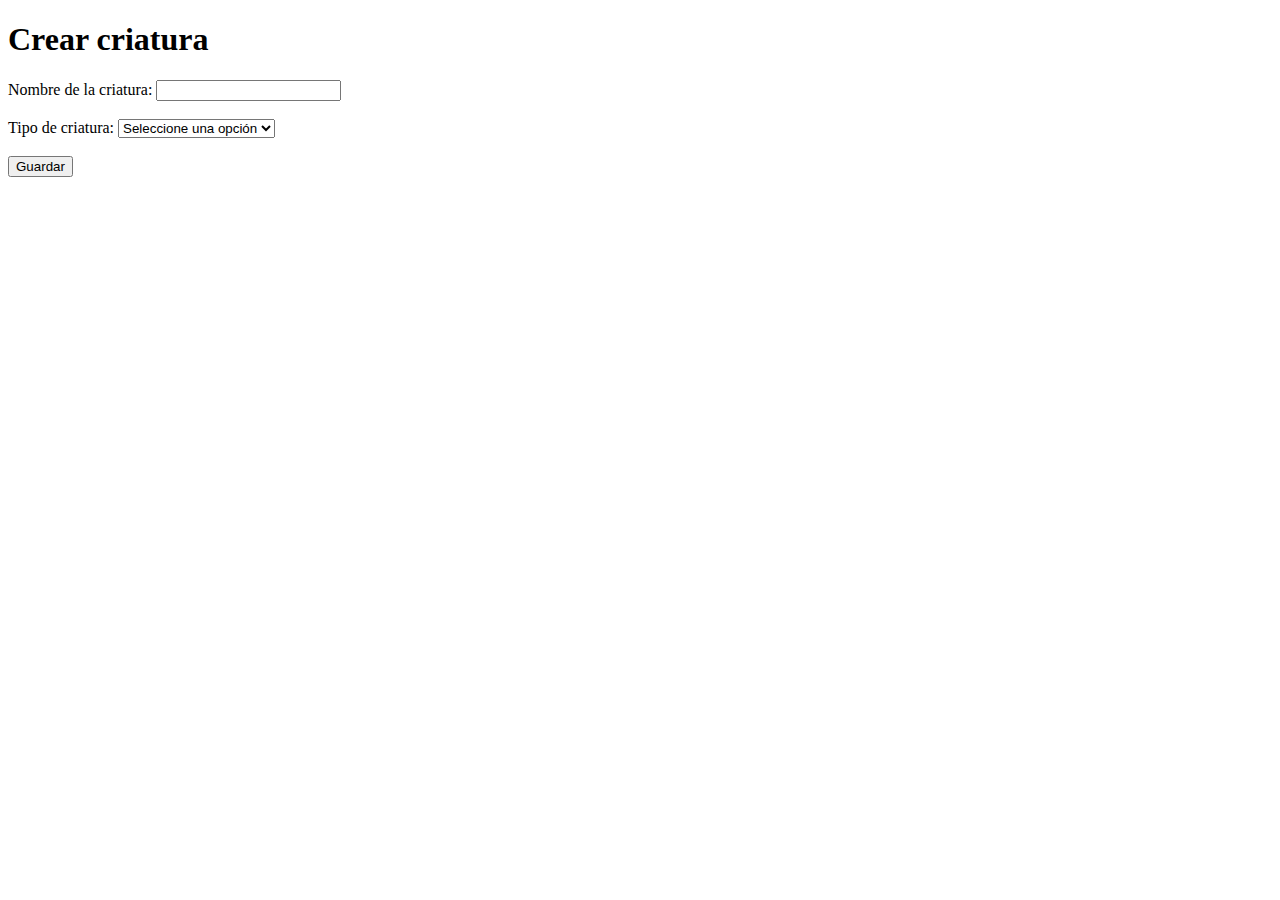
==== index.html @ 29876643 "Create index.html" ====
<!DOCTYPE html>
<html lang="es">
<head>
    <meta charset="UTF-8">
    <meta name="viewport" content="width=device-width, initial-scale=1.0">
    <title>Criaturas</title>
    <link rel="stylesheet" href="styles.css">
</head>
<body>
    <h1>Crear criatura</h1>
    <form id="criatura-form">
        <label for="nombre">Nombre de la criatura:</label>
        <input type="text" id="nombre" name="nombre"><br><br>
        <label for="tipo">Tipo de criatura:</label>
        <select id="tipo" name="tipo">
            <option value="">Seleccione una opción</option>
            <option value="terrestre">Terrestre</option>
            <option value="ave">Ave</option>
            <option value="acuático">Acuático</option>
        </select><br><br>
        <button id="guardar">Guardar</button>
    </form>

    <script src="script.js"></script>
</body>
</html>
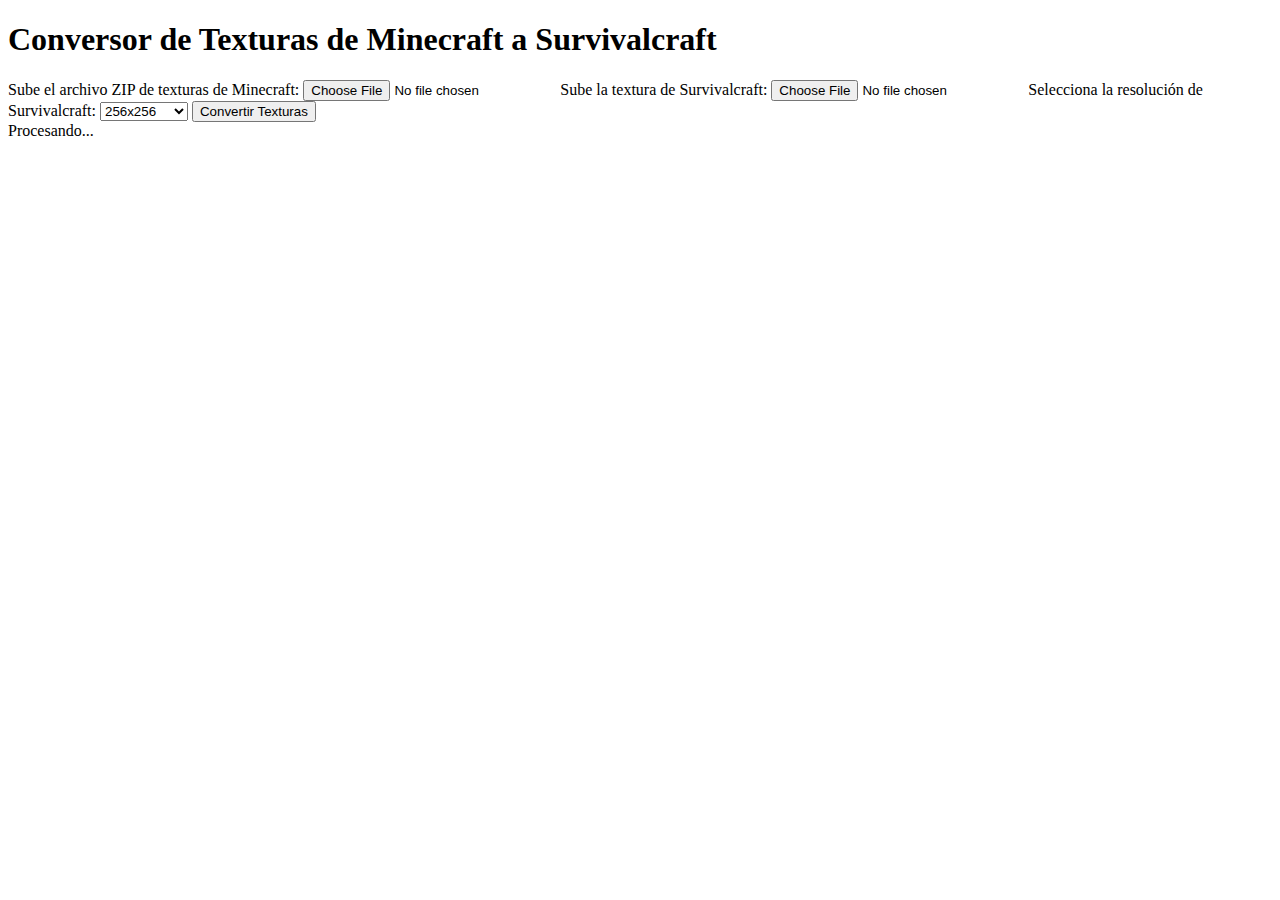
==== commit b62f4094: "Rename Interfaz UI.html to index.html" ====
--- a/index.html
+++ b/index.html
@@ -3,23 +3,33 @@
 <head>
     <meta charset="UTF-8">
     <meta name="viewport" content="width=device-width, initial-scale=1.0">
-    <title>Criaturas</title>
+    <title>Conversor de Texturas</title>
     <link rel="stylesheet" href="styles.css">
 </head>
 <body>
-    <h1>Crear criatura</h1>
-    <form id="criatura-form">
-        <label for="nombre">Nombre de la criatura:</label>
-        <input type="text" id="nombre" name="nombre"><br><br>
-        <label for="tipo">Tipo de criatura:</label>
-        <select id="tipo" name="tipo">
-            <option value="">Seleccione una opción</option>
-            <option value="terrestre">Terrestre</option>
-            <option value="ave">Ave</option>
-            <option value="acuático">Acuático</option>
-        </select><br><br>
-        <button id="guardar">Guardar</button>
-    </form>
+    <div class="container">
+        <h1>Conversor de Texturas de Minecraft a Survivalcraft</h1>
+        <form id="texture-form">
+            <label for="minecraft-textures">Sube el archivo ZIP de texturas de Minecraft:</label>
+            <input type="file" id="minecraft-textures" accept=".zip" required>
+
+            <label for="survivalcraft-texture">Sube la textura de Survivalcraft:</label>
+            <input type="file" id="survivalcraft-texture" accept=".png" required>
+
+            <label for="resolution">Selecciona la resolución de Survivalcraft:</label>
+            <select id="resolution" required>
+                <option value="256">256x256</option>
+                <option value="512">512x512</option>
+                <option value="1024">1024x1024</option>
+                <option value="2048">2048x2048</option>
+            </select>
+
+            <button type="submit">Convertir Texturas</button>
+        </form>
+
+        <div id="loading" class="hidden">Procesando...</div>
+        <div id="result"></div>
+    </div>
 
     <script src="script.js"></script>
 </body>
